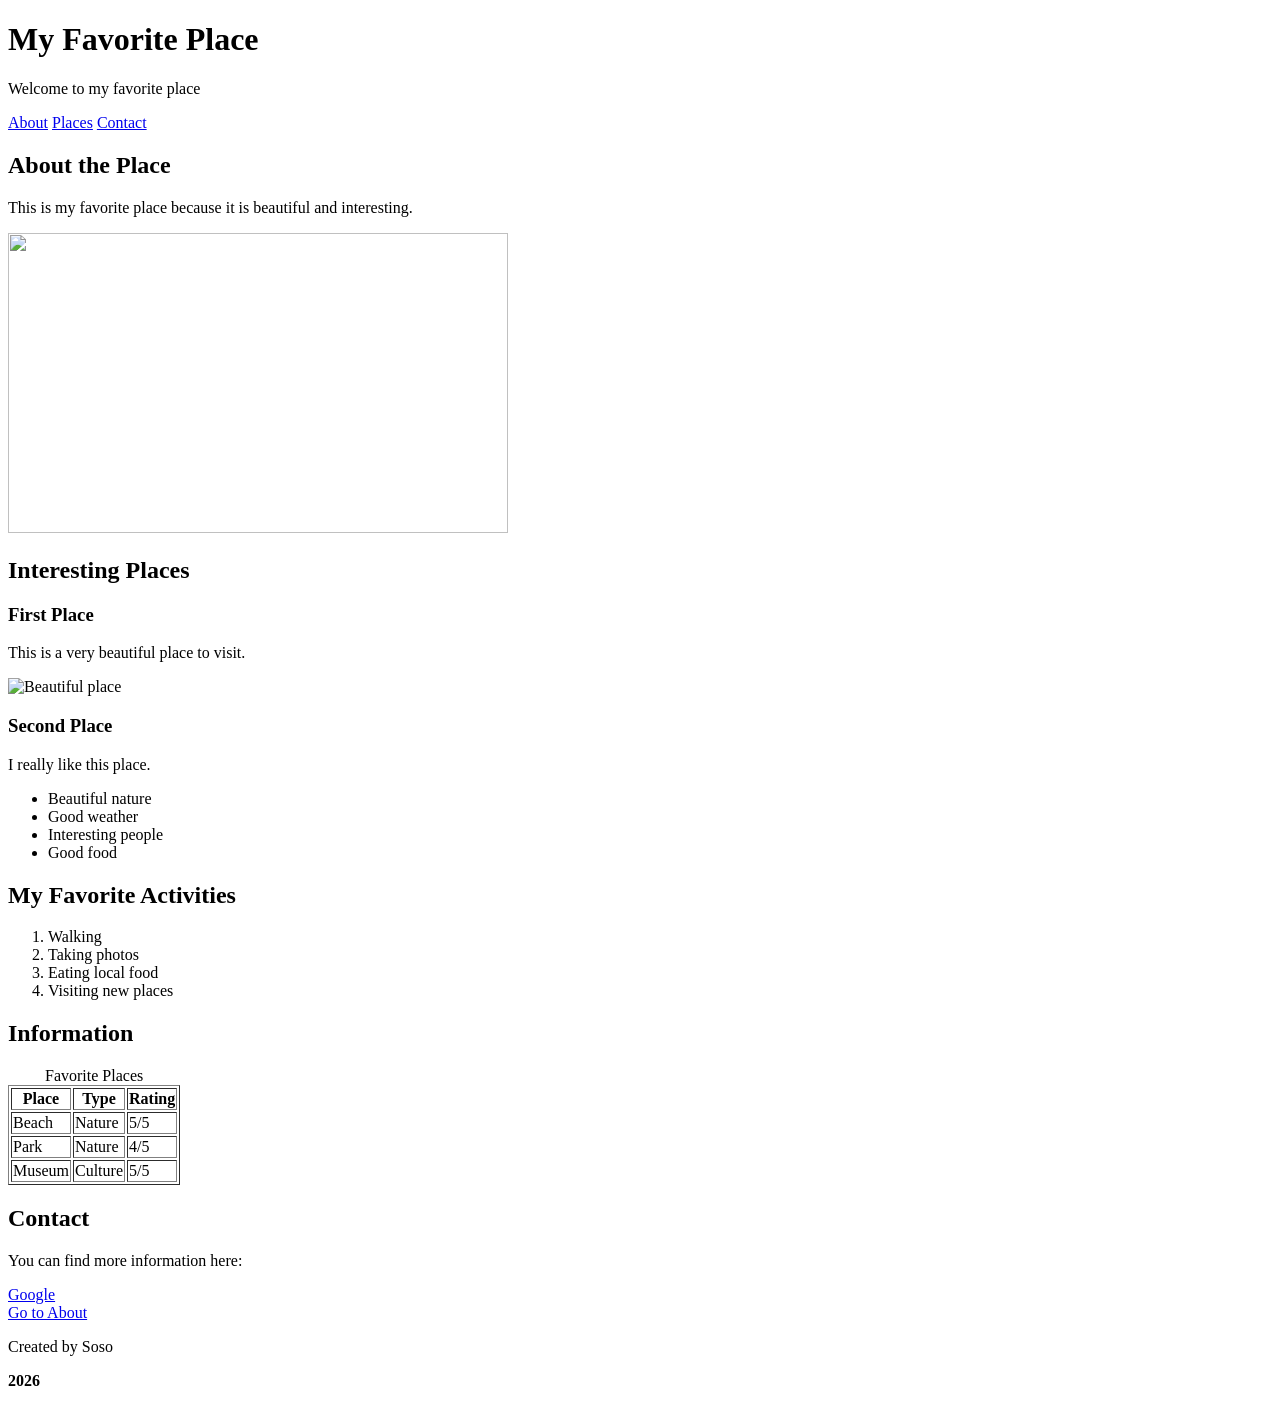
==== index.html @ 1acf7363 "first" ====
<!doctype html>
<html>
  <head>
    <title>My Favorite Place</title>
    <meta charset="UTF-8" />
    <meta name="viewport" content="width=device-width, initial-scale=1.0" />
  </head>
  <body>
    <header>
      <h1>My Favorite Place</h1>
      <p>Welcome to my favorite place</p>
    </header>
    <nav>
      <a href="#about">About</a> <a href="#places">Places</a>
      <a href="#contact">Contact</a>
    </nav>
    <main>
      <section id="about">
        <h2>About the Place</h2>
        <p>
          This is my favorite place because it is beautiful and interesting.
        </p>
        <img src="images/place.jpg" width="500" height="300" />
      </section>
      <section id="places">
        <h2>Interesting Places</h2>
        <article>
          <h3>First Place</h3>
          <p>This is a very beautiful place to visit.</p>
          <img src="images/place1.jpg" alt="Beautiful place" />
        </article>
        <article>
          <h3>Second Place</h3>
          <p>I really like this place.</p>
          <ul>
            <li>Beautiful nature</li>
            <li>Good weather</li>
            <li>Interesting people</li>
            <li>Good food</li>
          </ul>
        </article>
      </section>
      <section>
        <h2>My Favorite Activities</h2>
        <ol>
          <li>Walking</li>
          <li>Taking photos</li>
          <li>Eating local food</li>
          <li>Visiting new places</li>
        </ol>
      </section>
      <section>
        <h2>Information</h2>
        <table border="1">
          <caption>
            Favorite Places
          </caption>
          <thead>
            <tr>
              <th>Place</th>
              <th>Type</th>
              <th>Rating</th>
            </tr>
          </thead>
          <tbody>
            <tr>
              <td>Beach</td>
              <td>Nature</td>
              <td>5/5</td>
            </tr>
            <tr>
              <td>Park</td>
              <td>Nature</td>
              <td>4/5</td>
            </tr>
            <tr>
              <td>Museum</td>
              <td>Culture</td>
              <td>5/5</td>
            </tr>
          </tbody>
        </table>
      </section>
      <section id="contact">
        <h2>Contact</h2>
        <p>You can find more information here:</p>
        <a href="https://google.com"> Google </a> <br />
        <a href="#about"> Go to About </a>
      </section>
    </main>
    <footer>
      <p>Created by Soso</p>
      <p><strong>2026</strong></p>
    </footer>
  </body>
</html>
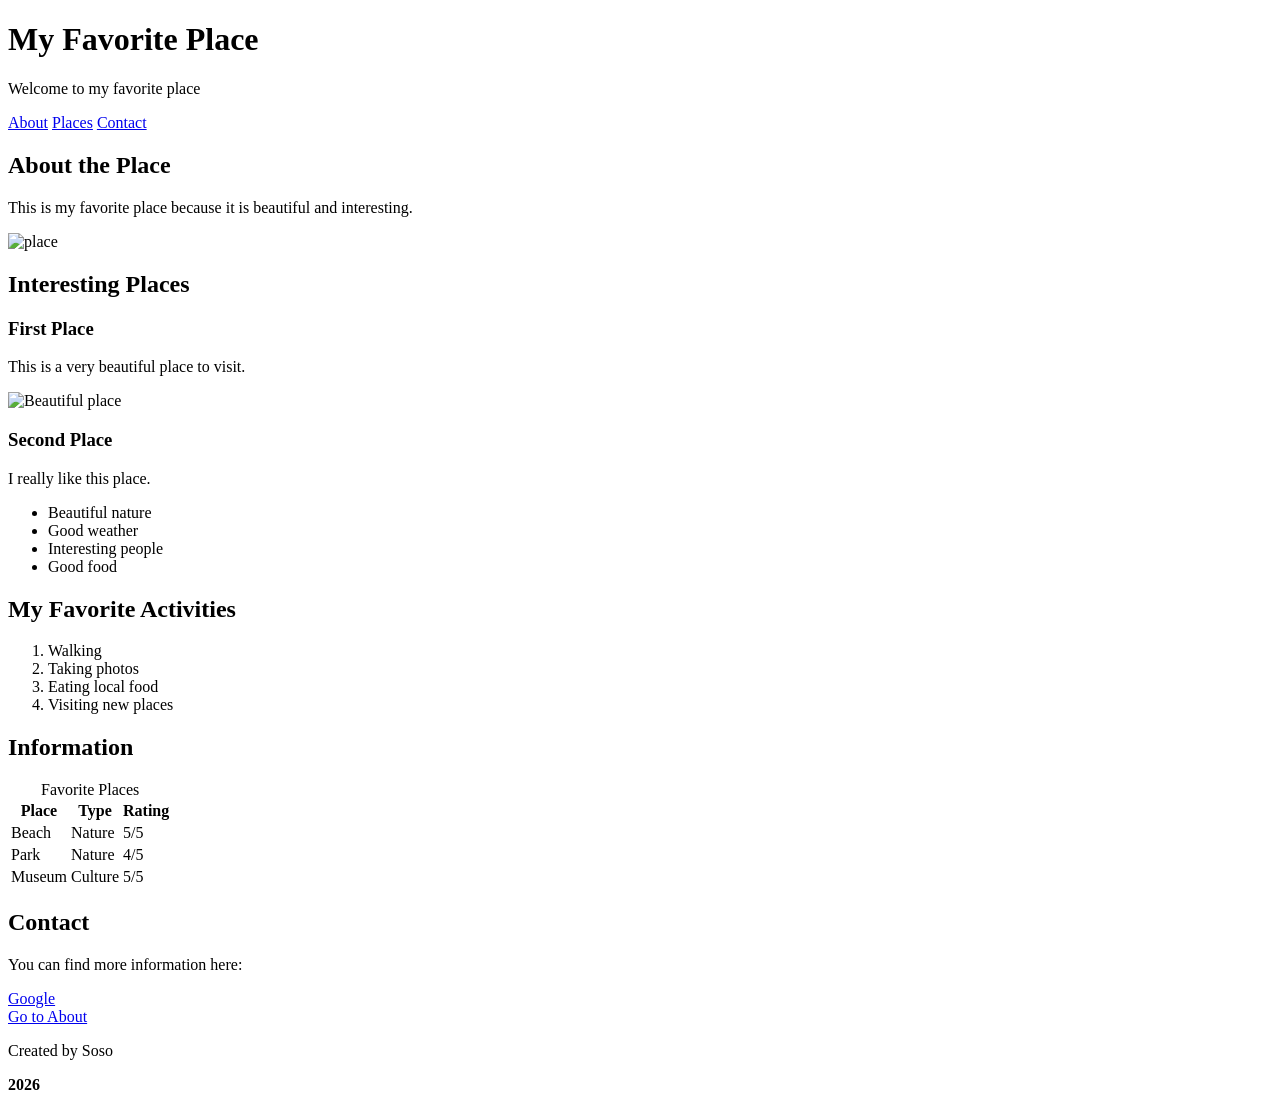
==== commit 136dd20d: "first" ====
--- a/index.html
+++ b/index.html
@@ -1,5 +1,5 @@
 <!doctype html>
-<html>
+<html lang="en">
   <head>
     <title>My Favorite Place</title>
     <meta charset="UTF-8" />
@@ -20,7 +20,7 @@
         <p>
           This is my favorite place because it is beautiful and interesting.
         </p>
-        <img src="images/place.jpg" width="500" height="300" />
+        <img src="images/place.jpg" alt="place" width="500" height="300" />
       </section>
       <section id="places">
         <h2>Interesting Places</h2>
@@ -51,7 +51,7 @@
       </section>
       <section>
         <h2>Information</h2>
-        <table border="1">
+        <table>
           <caption>
             Favorite Places
           </caption>
